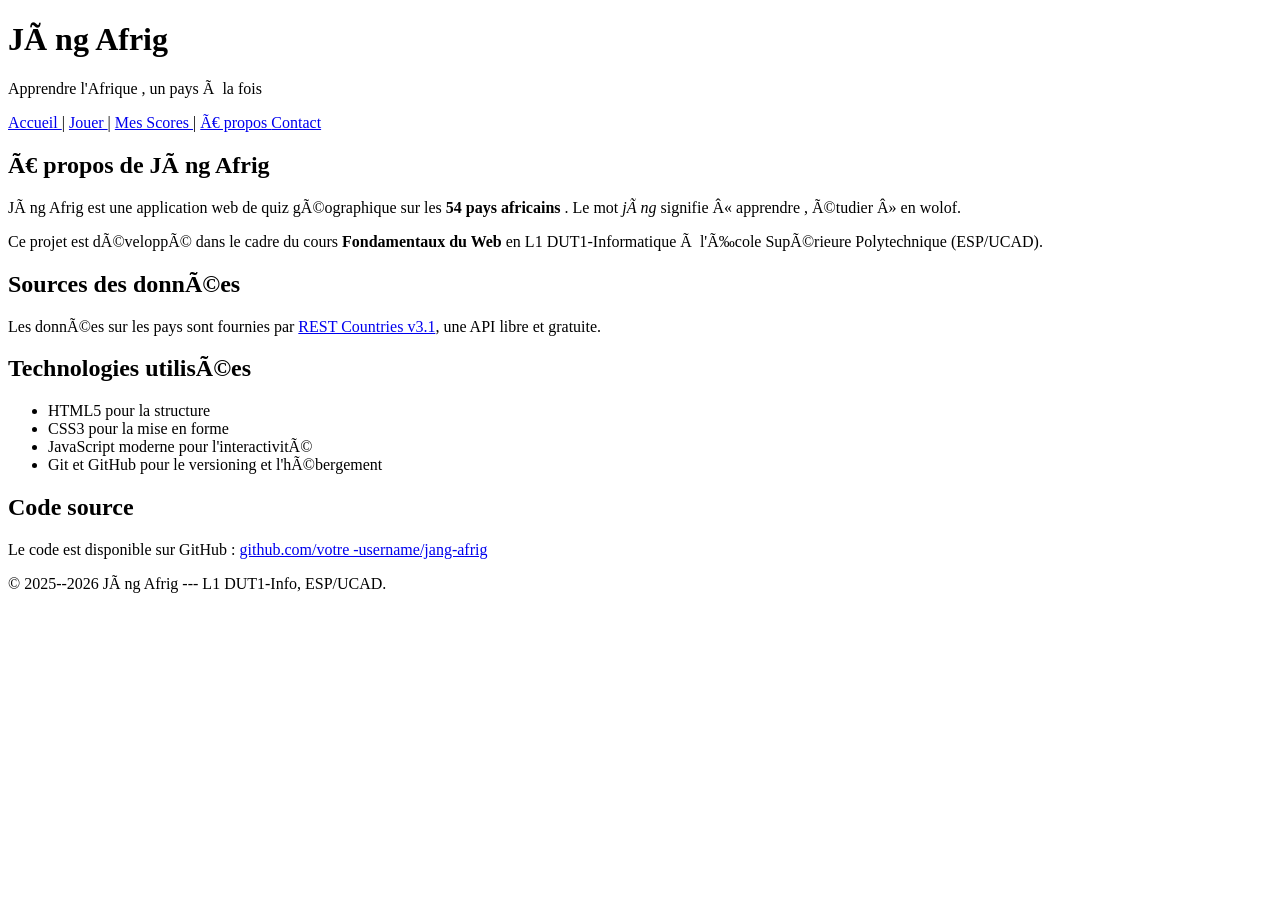
==== apropos.html @ 6c246ba1 "v0 . 2 : 5 pages HTML semantiques + formulaire" ====
<!DOCTYPE html>
<html lang="fr">
<head>
<meta charset="UTF -8">
<title >Quiz --- Jàng Afrig </title >
</head>
<body>
<header >
<h1>Jàng Afrig </h1>
<p>Apprendre l'Afrique , un pays à la fois </p>
</header >
<nav>
<a href="index.html">Accueil </a> |
<a href="quiz.html">Jouer </a> |
<a href="scores.html">Mes Scores </a> |
<a href="apropos.html">À propos </a>
<a href="contact.html">Contact</a>
</nav>
<main>
<section >
<h2>À propos de Jàng Afrig </h2>
<p>
Jàng Afrig est une application web de quiz géographique sur
les
<strong >54 pays africains </strong >. Le mot <em>jàng</em>
signifie
« apprendre , étudier » en wolof.
</p>
<p>
Ce projet est développé dans le cadre du cours
<strong >Fondamentaux du Web </strong > en L1 DUT1-Informatique
à l'École Supérieure Polytechnique (ESP/UCAD).
</p>
</section >
<section >
<h2>Sources des données</h2>
<p>
Les données sur les pays sont fournies par
<a href="https://restcountries.com">REST Countries v3.1</a>,
une API libre et gratuite.
</p>
</section >
<section >
<h2>Technologies utilisées</h2>
<ul>
<li>HTML5 pour la structure </li>
<li>CSS3 pour la mise en forme </li>
<li>JavaScript moderne pour l'interactivité</li>
<li>Git et GitHub pour le versioning et l'hébergement </li>
</ul>
</section >
<section >
<h2>Code source </h2>
<p>
Le code est disponible sur GitHub :
<a href="https://github.com/votre -username/jang-afrig">
github.com/votre -username/jang-afrig
</a>
</p>
</section >
</main>
<footer >
<p>&copy; 2025--2026 Jàng Afrig --- L1 DUT1-Info,
ESP/UCAD.</p>
</footer >
</body>
</html>
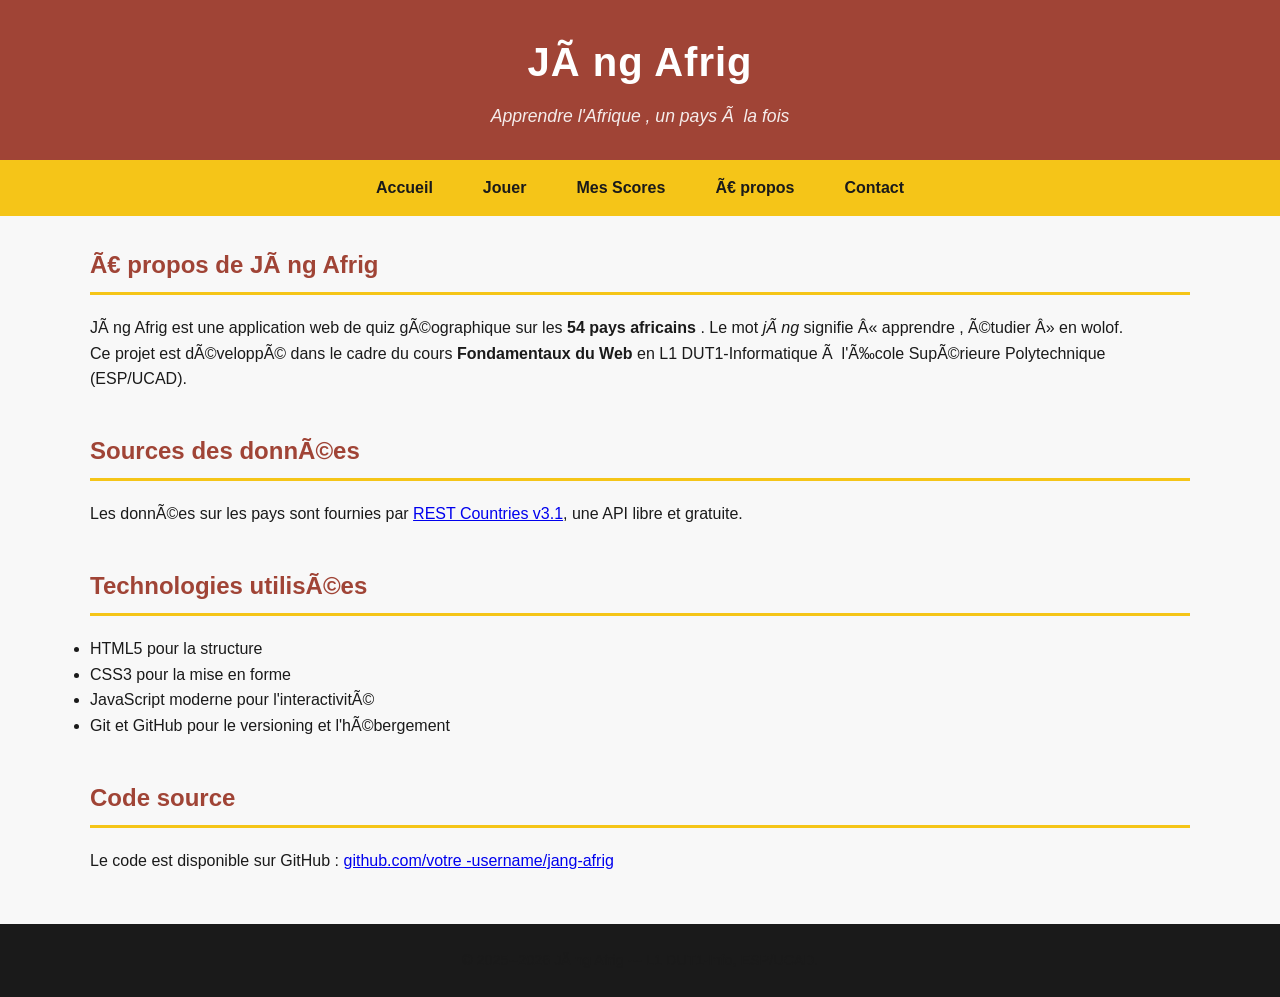
==== commit f7b6d08d: "v0 .3 : CSS panafricain + Google Fonts" ====
--- a/apropos.html
+++ b/apropos.html
@@ -3,6 +3,12 @@
 <head>
 <meta charset="UTF -8">
 <title >Quiz --- Jàng Afrig </title >
+    <link rel="preconnect" href="https://fonts.googleapis.com">
+<link rel="preconnect" href="https://fonts.gstatic.com" crossorigin >
+<link
+href="https://fonts.googleapis.com/css2?family=Poppins:wght@400;600&family=Montserrat:wght@600;700&display=swap"
+rel="stylesheet">
+    <link rel="stylesheet" href="style.css">
 </head>
 <body>
 <header >
@@ -10,9 +16,9 @@
 <p>Apprendre l'Afrique , un pays à la fois </p>
 </header >
 <nav>
-<a href="index.html">Accueil </a> |
-<a href="quiz.html">Jouer </a> |
-<a href="scores.html">Mes Scores </a> |
+<a href="index.html">Accueil </a> 
+<a href="quiz.html">Jouer </a> 
+<a href="scores.html">Mes Scores </a> 
 <a href="apropos.html">À propos </a>
 <a href="contact.html">Contact</a>
 </nav>
--- a/style.css
+++ b/style.css
@@ -0,0 +1,197 @@
+/* ===== Reset minimal ===== */
+* {
+box-sizing: border -box;
+margin: 0;
+padding: 0;
+}
+body {
+font-family: sans-serif;
+line-height: 1.6;
+color: #1A1A1A;
+background-color: #F8F8F8;
+}
+/* ===== Palette panafricaine ===== */
+:root {
+--vert: #a04436;
+--jaune: #F5C518;
+--rouge: #C8332E;
+--noir: #1A1A1A;
+--blanc-casse: #F8F8F8;
+}
+body {
+font-family: 'Poppins ', sans-serif;
+line-height: 1.6;
+color: var(--noir);
+background-color: var(--blanc -casse);
+}
+h1, h2, h3 {
+font-family: 'Montserrat ', sans-serif;
+font-weight: 700;
+}
+/* ===== Header ===== */
+header {
+background-color: var(--vert);
+color: white;
+padding: 30px 20px;
+text-align: center;
+}
+header h1 {
+font-size: 2.5rem;
+margin-bottom: 8px;
+letter-spacing: 1px;
+}
+header p {
+font-size: 1.1rem;
+opacity: 0.9;
+font-style: italic ;
+}
+
+/* ==== Navigation ==== */
+nav {
+    background-color: var(--jaune);
+    padding: 0;
+    display: flex;
+    justify-content: center;
+    flex-wrap: wrap;
+}
+
+nav a {
+    color: var(--noir);
+    text-decoration: none;
+    font-weight: 600;
+    padding: 15px 25px;
+    transition: background-color 0.2s;
+}
+
+nav a:hover {
+    background-color: var(--vert);
+    color: white;
+}
+
+/* ===== Section principale ===== */
+main {
+max-width: 1100px;
+margin: 30px auto;
+padding: 0 20px;
+}
+main section {
+margin-bottom: 40px;
+}
+main h2 {
+color: var(--vert);
+border-bottom: 3px solid var(--jaune);
+padding-bottom: 8px;
+margin-bottom: 20px;
+}
+
+/* ===== Grille de cartes (Flexbox) ===== */
+.modes -grille {
+display: flex;
+flex-wrap: wrap;
+gap: 15px;
+}
+.carte -mode {
+flex: 1 1 200px;
+padding: 20px;
+border-radius: 8px;
+color: var(--noir);
+box-shadow: 0 2px 6px rgba(0, 0, 0, 0.1);
+}
+.carte -mode h3 {
+margin-bottom: 8px;
+}
+.carte -jaune { background-color: var(--jaune); }
+.carte -rouge { background-color: var(--rouge); color: white; }
+.carte -vert { background-color: var(--vert); color: white; }
+
+/* ===== Boutons ===== */
+.btn {
+display: inline -block;
+padding: 12px 28px;
+font-size: 1rem;
+font-weight: 600;
+border: none;
+border-radius: 6px;
+cursor: pointer;
+text-decoration: none;
+transition: background -color 0.2s, transform 0.1s;
+}
+.btn-primary {
+background-color: var(--vert);
+color: white;
+}
+.btn-primary:hover {
+background-color: #0a6e3f; /* vert plus foncé */
+}
+.btn-primary:active {
+transform: scale(0.97);
+}
+.btn-secondary {
+background-color: var(--blanc -casse);
+color: var(--noir);
+border: 2px solid var(--noir);
+}
+.btn-secondary:hover {
+background-color: var(--noir);
+color: white;
+}
+
+/* ===== Tableaux ===== */
+table {
+width: 100%;
+border-collapse: collapse;
+margin-top: 15px;
+box-shadow: 0 2px 6px rgba(0, 0, 0, 0.05);
+}
+th {
+background-color: var(--vert);
+color: white;
+padding: 12px;
+text-align: left;
+}
+td {
+padding: 10px 12px;
+border-bottom: 1px solid #e0e0e0;
+}
+/* Lignes alternées (zébrures) */
+tr:nth-child(even) td {
+background-color: rgba(245, 197, 24, 0.08);
+}
+tr:hover td {
+background-color: rgba(14, 138, 79, 0.1);
+}
+
+/* ===== Footer ===== */
+footer {
+background-color: var(--noir);
+color: var(--blanc -casse);
+padding: 25px 20px;
+text-align: center;
+margin-top: 50px;
+font-size: 0.9rem;
+}
+footer a {
+    color: var(--jaune);
+text-decoration: underline;
+}
+footer a:hover {
+color: white;
+}
+actions{
+    display: flex;
+    gap: 10px;
+}
+.carte-noire{
+    background-color: black;
+    color: white;
+    border: 4px solid yellow;
+}
+.carte-mode{
+    transition: 0.3s;
+}
+
+.carte-mode:hover{
+    background-color: black;
+    color: white;
+}
+
